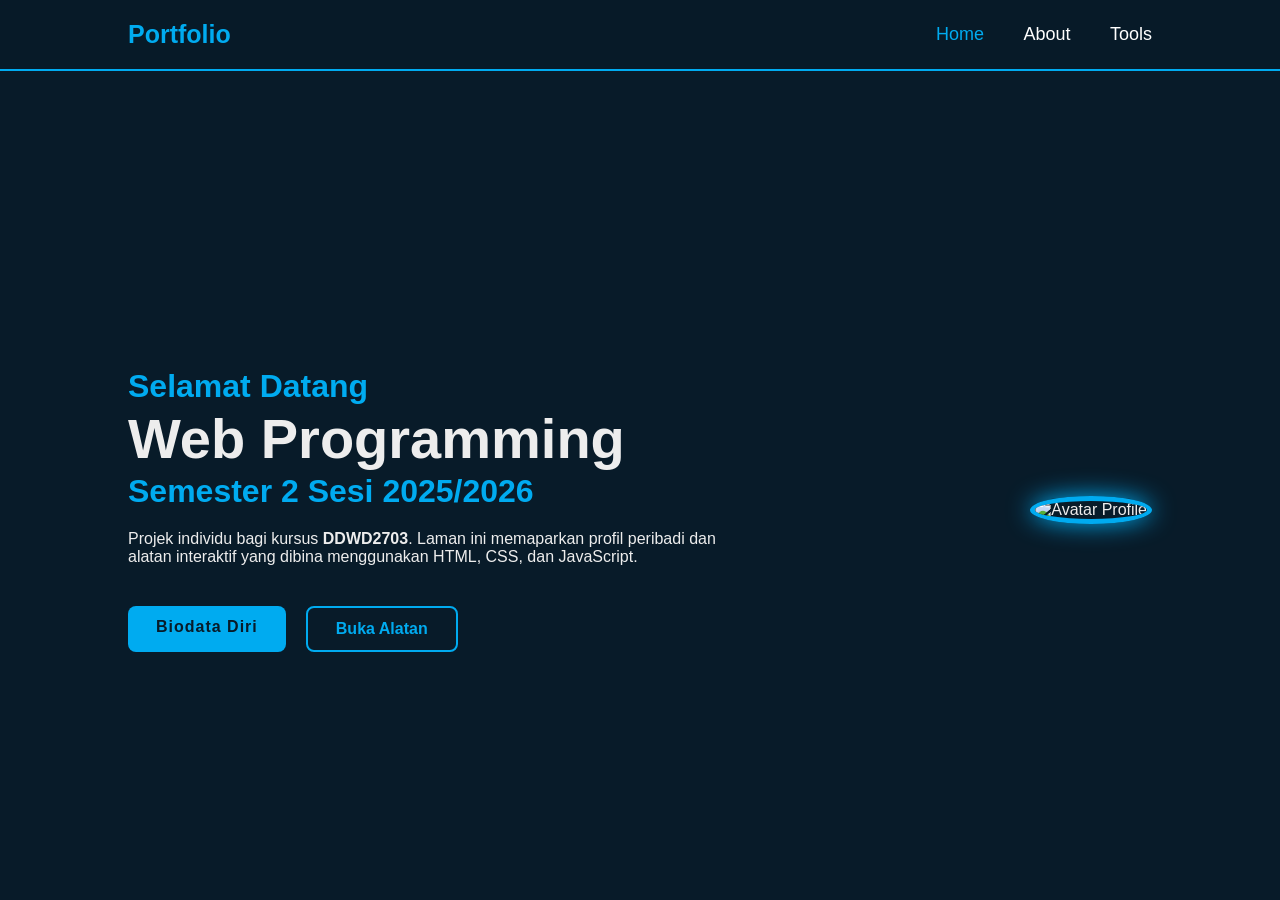
==== index.html @ daf79f17 "Update index.html" ====
<!DOCTYPE html>
<html lang="ms">
<head>
    <meta charset="UTF-8">
    <meta name="viewport" content="width=device-width, initial-scale=1.0">
    <title>Home - Portfolio</title>
    <link rel="stylesheet" href="style.css">
</head>
<body>
    <header class="header">
        <a href="index.html" class="logo">Portfolio</a>
        <nav class="navbar">
            <a href="index.html" class="active">Home</a>
            <a href="personalinfo.html">About</a>
            <a href="tools.html">Tools</a>
        </nav>
    </header>

    <section class="home">
        <div class="home-content">
            <h3>Selamat Datang</h3>
            <h1>Web Programming</h1>
            <h3>Semester 2 <span>Sesi 2025/2026</span></h3>
            <p>Projek individu bagi kursus <b>DDWD2703</b>. Laman ini memaparkan profil peribadi dan alatan interaktif yang dibina menggunakan HTML, CSS, dan JavaScript.</p>
            <div class="btn-box">
                <a href="personalinfo.html" class="btn">Biodata Diri</a>
                <a href="tools.html" class="btn-outline">Buka Alatan</a>
            </div>
        </div>
        <div class="home-img">
            <img src="assets/avatar.png" alt="Avatar Profile">
        </div>
    </section>
</body>
</html>
---- style.css ----
* {
    margin: 0;
    padding: 0;
    box-sizing: border-box;
    font-family: 'Poppins', sans-serif;
    text-decoration: none;
}

body {
    background: #081b29;
    color: #ededed;
}

.header {
    position: fixed;
    top: 0;
    left: 0;
    width: 100%;
    padding: 20px 10%;
    background: rgba(8, 27, 41, 0.95);
    display: flex;
    justify-content: space-between;
    align-items: center;
    z-index: 1000;
    border-bottom: 2px solid #00abf0;
}

.logo {
    font-size: 25px;
    color: #00abf0;
    font-weight: 700;
}

.navbar a {
    font-size: 18px;
    color: #fff;
    margin-left: 35px;
    transition: .3s;
}

.navbar a:hover, .navbar a.active {
    color: #00abf0;
}

.home {
    display: flex;
    align-items: center;
    justify-content: space-between;
    min-height: 100vh;
    padding: 120px 10% 0;
}

.home-content {
    max-width: 600px;
}

.home-content h1 {
    font-size: 56px;
    font-weight: 700;
    line-height: 1.2;
}

.home-content h3 {
    font-size: 32px;
    font-weight: 700;
    color: #00abf0;
}

.home-content p {
    font-size: 16px;
    margin: 20px 0 40px;
}

.btn-box {
    display: flex;
    gap: 20px;
}

.btn, .btn-cv {
    display: inline-block;
    padding: 12px 28px;
    background: #00abf0;
    border-radius: 8px;
    font-size: 16px;
    color: #081b29;
    letter-spacing: 1px;
    font-weight: 600;
    transition: .5s;
    border: none;
    cursor: pointer;
}

.btn-outline {
    display: inline-block;
    padding: 12px 28px;
    background: transparent;
    border: 2px solid #00abf0;
    border-radius: 8px;
    font-size: 16px;
    color: #00abf0;
    font-weight: 600;
    transition: .5s;
    cursor: pointer;
}

.btn:hover, .btn-cv:hover, .btn-outline:hover {
    box-shadow: 0 0 20px #00abf0;
}

.home-img img {
    width: 350px;
    height: 350px;
    border-radius: 50%;
    border: 5px solid #00abf0;
    box-shadow: 0 0 25px #00abf0;
    object-fit: cover;
}

.about-container {
    display: flex;
    justify-content: center;
    align-items: center;
    min-height: 100vh;
    padding-top: 100px;
}

.info-card {
    background: #112e42;
    border: 2px solid #00abf0;
    border-radius: 20px;
    padding: 40px;
    width: 450px;
    box-shadow: 0 0 15px rgba(0, 171, 240, 0.5);
    text-align: center;
}

.title-neon {
    color: #00abf0;
    margin-bottom: 25px;
    letter-spacing: 2px;
}

.details p {
    font-size: 18px;
    margin: 15px 0;
    text-align: left;
    border-bottom: 1px solid rgba(0, 171, 240, 0.3);
    padding-bottom: 8px;
}

.btn-cv {
    width: 100%;
    margin-top: 20px;
    text-align: center;
}

.tools-container {
    display: flex;
    flex-direction: column;
    align-items: center;
    padding: 140px 10% 60px;
    gap: 40px;
    min-height: 100vh;
}

.tool-card {
    background: #112e42;
    border: 2px solid #00abf0;
    border-radius: 20px;
    padding: 30px;
    width: 100%;
    max-width: 420px;
    box-shadow: 0 0 20px rgba(0, 171, 240, 0.4);
}

.tool-title {
    color: #00abf0;
    text-align: center;
    margin-bottom: 20px;
    text-transform: uppercase;
}

.calc-screen {
    width: 100%;
    background: #081b29;
    border: 1px solid #00abf0;
    color: #00abf0;
    padding: 20px;
    border-radius: 10px;
    font-size: 1.8rem;
    text-align: right;
    margin-bottom: 15px;
    outline: none;
}

.calc-buttons {
    display: grid;
    grid-template-columns: repeat(4, 1fr);
    gap: 10px;
}

.btn-calc {
    padding: 15px;
    border: none;
    border-radius: 8px;
    font-size: 1.2rem;
    font-weight: 600;
    cursor: pointer;
    transition: 0.2s;
    background-color: #00abf0 !important;
    color: #081b29 !important;
}

.btn-calc:hover {
    background-color: #ffffff !important;
    color: #00abf0 !important;
    box-shadow: 0 0 15px #ffffff;
}

.btn-red {
    background-color: #ff4d4d !important;
    color: white !important;
}

.btn-green {
    background-color: #28a745 !important;
    color: white !important;
    grid-row: span 2;
}

.btn-op {
    background-color: rgba(0, 171, 240, 0.2) !important;
    color: #00abf0 !important;
    border: 1px solid #00abf0 !important;
}

.btn-zero {
    grid-column: span 2;
}

.bmi-input {
    width: 100%;
    background: #081b29;
    border: 1px solid #00abf0;
    color: white;
    padding: 12px;
    border-radius: 8px;
    margin-bottom: 10px;
    text-align: center;
    outline: none;
}

.btn-main {
    width: 100%;
    padding: 15px;
    background-color: #00abf0 !important;
    color: #081b29 !important;
    border: none;
    border-radius: 10px;
    font-weight: 700;
    cursor: pointer;
}

.bmi-result {
    margin-top: 15px;
    padding: 15px;
    background: rgba(8, 27, 41, 0.5);
    border-radius: 10px;
    border: 1px dashed #00abf0;
    text-align: center;
}
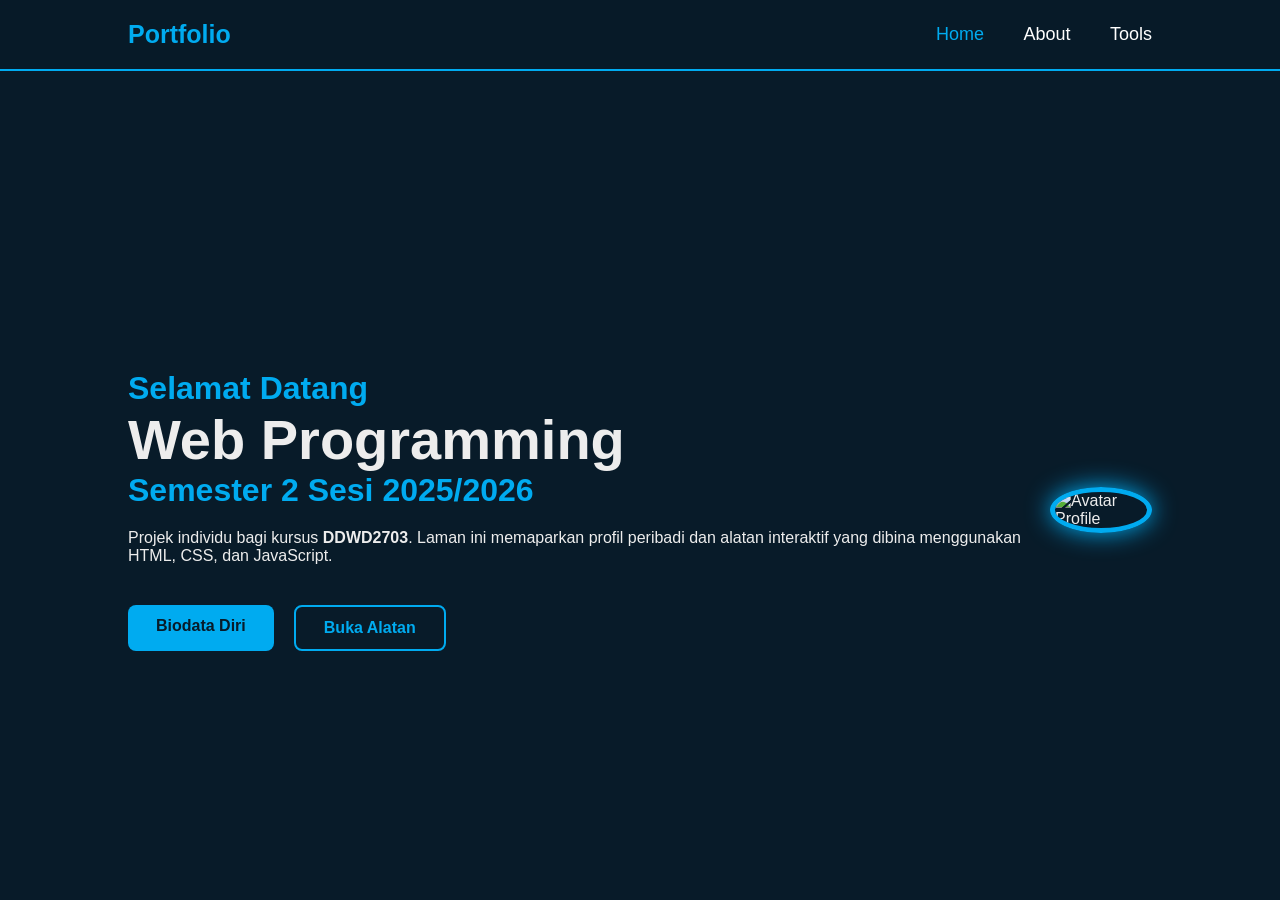
==== commit fbd5fa6f: "Replace avatar image with a new JPEG file" ====
--- a/index.html
+++ b/index.html
@@ -28,7 +28,7 @@
             </div>
         </div>
         <div class="home-img">
-            <img src="assets/avatar.png" alt="Avatar Profile">
+            <img src="assets/image.jpeg" alt="Avatar Profile">
         </div>
     </section>
 </body>
--- a/style.css
+++ b/style.css
@@ -50,40 +50,18 @@
     padding: 120px 10% 0;
 }
 
-.home-content {
-    max-width: 600px;
-}
+.home-content h1 { font-size: 56px; font-weight: 700; }
+.home-content h3 { font-size: 32px; color: #00abf0; }
+.home-content p { margin: 20px 0 40px; }
 
-.home-content h1 {
-    font-size: 56px;
-    font-weight: 700;
-    line-height: 1.2;
-}
+.btn-box { display: flex; gap: 20px; }
 
-.home-content h3 {
-    font-size: 32px;
-    font-weight: 700;
-    color: #00abf0;
-}
-
-.home-content p {
-    font-size: 16px;
-    margin: 20px 0 40px;
-}
-
-.btn-box {
-    display: flex;
-    gap: 20px;
-}
-
-.btn, .btn-cv {
+.btn, .btn-cv, .btn-tool {
     display: inline-block;
     padding: 12px 28px;
     background: #00abf0;
     border-radius: 8px;
-    font-size: 16px;
     color: #081b29;
-    letter-spacing: 1px;
     font-weight: 600;
     transition: .5s;
     border: none;
@@ -93,17 +71,14 @@
 .btn-outline {
     display: inline-block;
     padding: 12px 28px;
-    background: transparent;
     border: 2px solid #00abf0;
     border-radius: 8px;
-    font-size: 16px;
     color: #00abf0;
     font-weight: 600;
     transition: .5s;
-    cursor: pointer;
 }
 
-.btn:hover, .btn-cv:hover, .btn-outline:hover {
+.btn:hover, .btn-cv:hover, .btn-outline:hover, .btn-tool:hover {
     box-shadow: 0 0 20px #00abf0;
 }
 
@@ -121,8 +96,20 @@
     justify-content: center;
     align-items: center;
     min-height: 100vh;
-    padding-top: 100px;
+    padding: 120px 10% 40px;
+    gap: 40px;
 }
+
+.profile-frame {
+    width: 250px;
+    height: 250px;
+    border-radius: 50%;
+    border: 4px solid #00abf0;
+    box-shadow: 0 0 15px #00abf0;
+    overflow: hidden;
+}
+
+.profile-img { width: 100%; height: 100%; object-fit: cover; }
 
 .info-card {
     background: #112e42;
@@ -130,15 +117,10 @@
     border-radius: 20px;
     padding: 40px;
     width: 450px;
-    box-shadow: 0 0 15px rgba(0, 171, 240, 0.5);
     text-align: center;
 }
 
-.title-neon {
-    color: #00abf0;
-    margin-bottom: 25px;
-    letter-spacing: 2px;
-}
+.title-neon { color: #00abf0; margin-bottom: 25px; }
 
 .details p {
     font-size: 18px;
@@ -148,37 +130,21 @@
     padding-bottom: 8px;
 }
 
-.btn-cv {
-    width: 100%;
-    margin-top: 20px;
-    text-align: center;
-}
-
 .tools-container {
-    display: flex;
-    flex-direction: column;
-    align-items: center;
-    padding: 140px 10% 60px;
-    gap: 40px;
-    min-height: 100vh;
+    display: grid;
+    grid-template-columns: repeat(auto-fit, minmax(350px, 1fr));
+    gap: 30px;
+    padding: 140px 10% 50px;
 }
 
 .tool-card {
     background: #112e42;
     border: 2px solid #00abf0;
     border-radius: 20px;
-    padding: 30px;
-    width: 100%;
-    max-width: 420px;
-    box-shadow: 0 0 20px rgba(0, 171, 240, 0.4);
+    padding: 25px;
 }
 
-.tool-title {
-    color: #00abf0;
-    text-align: center;
-    margin-bottom: 20px;
-    text-transform: uppercase;
-}
+.tool-title { color: #00abf0; text-align: center; margin-bottom: 20px; }
 
 .calc-screen {
     width: 100%;
@@ -190,82 +156,40 @@
     font-size: 1.8rem;
     text-align: right;
     margin-bottom: 15px;
-    outline: none;
 }
 
-.calc-buttons {
-    display: grid;
-    grid-template-columns: repeat(4, 1fr);
-    gap: 10px;
-}
+.calc-buttons { display: grid; grid-template-columns: repeat(4, 1fr); gap: 10px; }
 
 .btn-calc {
     padding: 15px;
+    border-radius: 8px;
+    background: #00abf0;
+    color: #081b29;
+    font-weight: 600;
     border: none;
-    border-radius: 8px;
-    font-size: 1.2rem;
-    font-weight: 600;
-    cursor: pointer;
-    transition: 0.2s;
-    background-color: #00abf0 !important;
-    color: #081b29 !important;
 }
 
-.btn-calc:hover {
-    background-color: #ffffff !important;
-    color: #00abf0 !important;
-    box-shadow: 0 0 15px #ffffff;
-}
+.btn-red { background: #ff4d4d; color: white; }
+.btn-green { background: #28a745; color: white; grid-row: span 2; }
+.btn-op { background: rgba(0, 171, 240, 0.2); color: #00abf0; border: 1px solid #00abf0; }
+.btn-zero { grid-column: span 2; }
 
-.btn-red {
-    background-color: #ff4d4d !important;
-    color: white !important;
-}
-
-.btn-green {
-    background-color: #28a745 !important;
-    color: white !important;
-    grid-row: span 2;
-}
-
-.btn-op {
-    background-color: rgba(0, 171, 240, 0.2) !important;
-    color: #00abf0 !important;
-    border: 1px solid #00abf0 !important;
-}
-
-.btn-zero {
-    grid-column: span 2;
-}
-
-.bmi-input {
+.tool-input {
     width: 100%;
     background: #081b29;
     border: 1px solid #00abf0;
     color: white;
     padding: 12px;
     border-radius: 8px;
-    margin-bottom: 10px;
+    margin-bottom: 15px;
     text-align: center;
-    outline: none;
 }
 
-.btn-main {
-    width: 100%;
-    padding: 15px;
-    background-color: #00abf0 !important;
-    color: #081b29 !important;
-    border: none;
-    border-radius: 10px;
-    font-weight: 700;
-    cursor: pointer;
-}
-
-.bmi-result {
+.tool-result {
     margin-top: 15px;
     padding: 15px;
     background: rgba(8, 27, 41, 0.5);
+    border: 1px dashed #00abf0;
     border-radius: 10px;
-    border: 1px dashed #00abf0;
     text-align: center;
 }
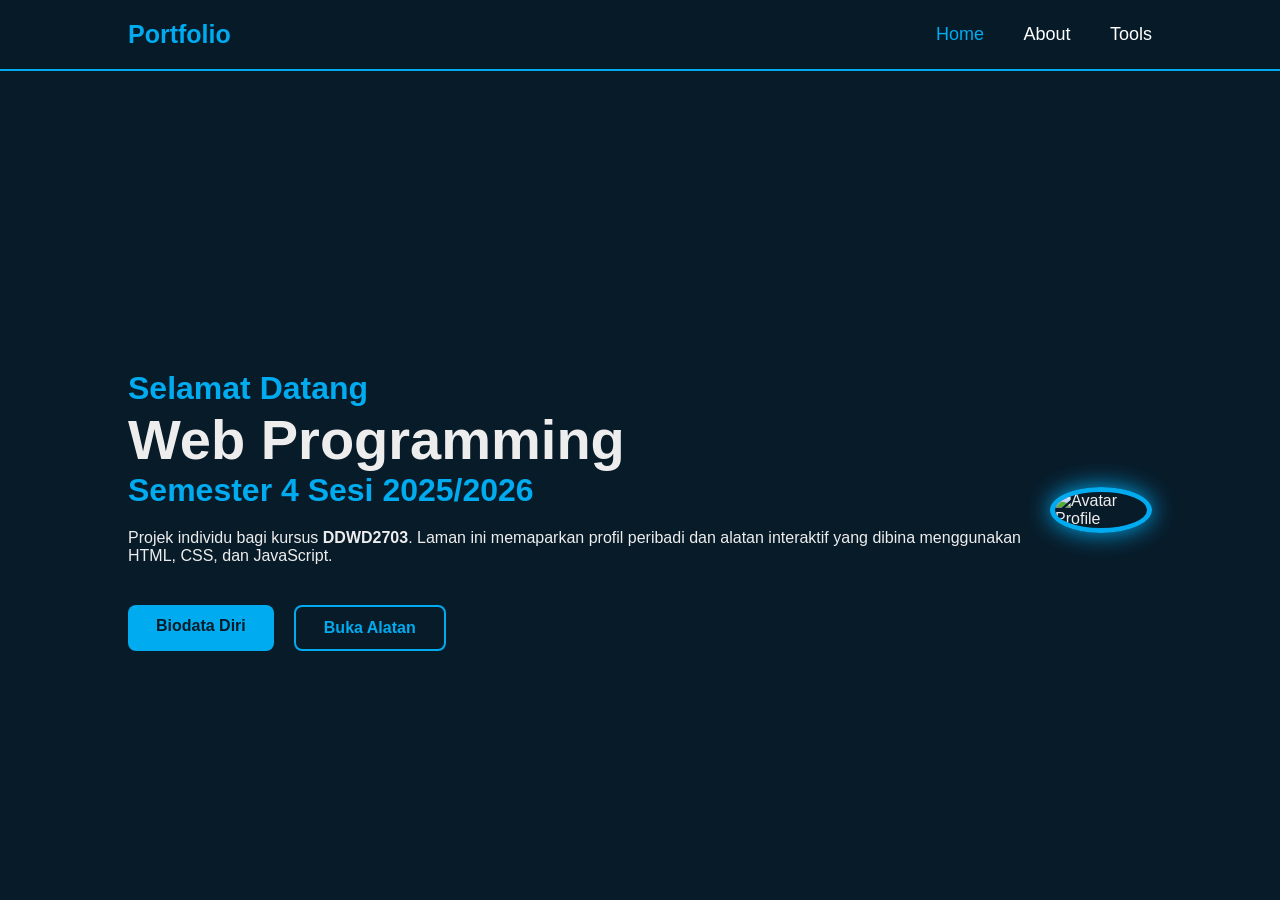
==== commit a604bd89: "Update index.html" ====
--- a/index.html
+++ b/index.html
@@ -20,7 +20,7 @@
         <div class="home-content">
             <h3>Selamat Datang</h3>
             <h1>Web Programming</h1>
-            <h3>Semester 2 <span>Sesi 2025/2026</span></h3>
+            <h3>Semester 4 <span>Sesi 2025/2026</span></h3>
             <p>Projek individu bagi kursus <b>DDWD2703</b>. Laman ini memaparkan profil peribadi dan alatan interaktif yang dibina menggunakan HTML, CSS, dan JavaScript.</p>
             <div class="btn-box">
                 <a href="personalinfo.html" class="btn">Biodata Diri</a>
@@ -28,7 +28,7 @@
             </div>
         </div>
         <div class="home-img">
-            <img src="assets/image.jpeg" alt="Avatar Profile">
+            <img src="asset/image.jpeg" alt="Avatar Profile">
         </div>
     </section>
 </body>
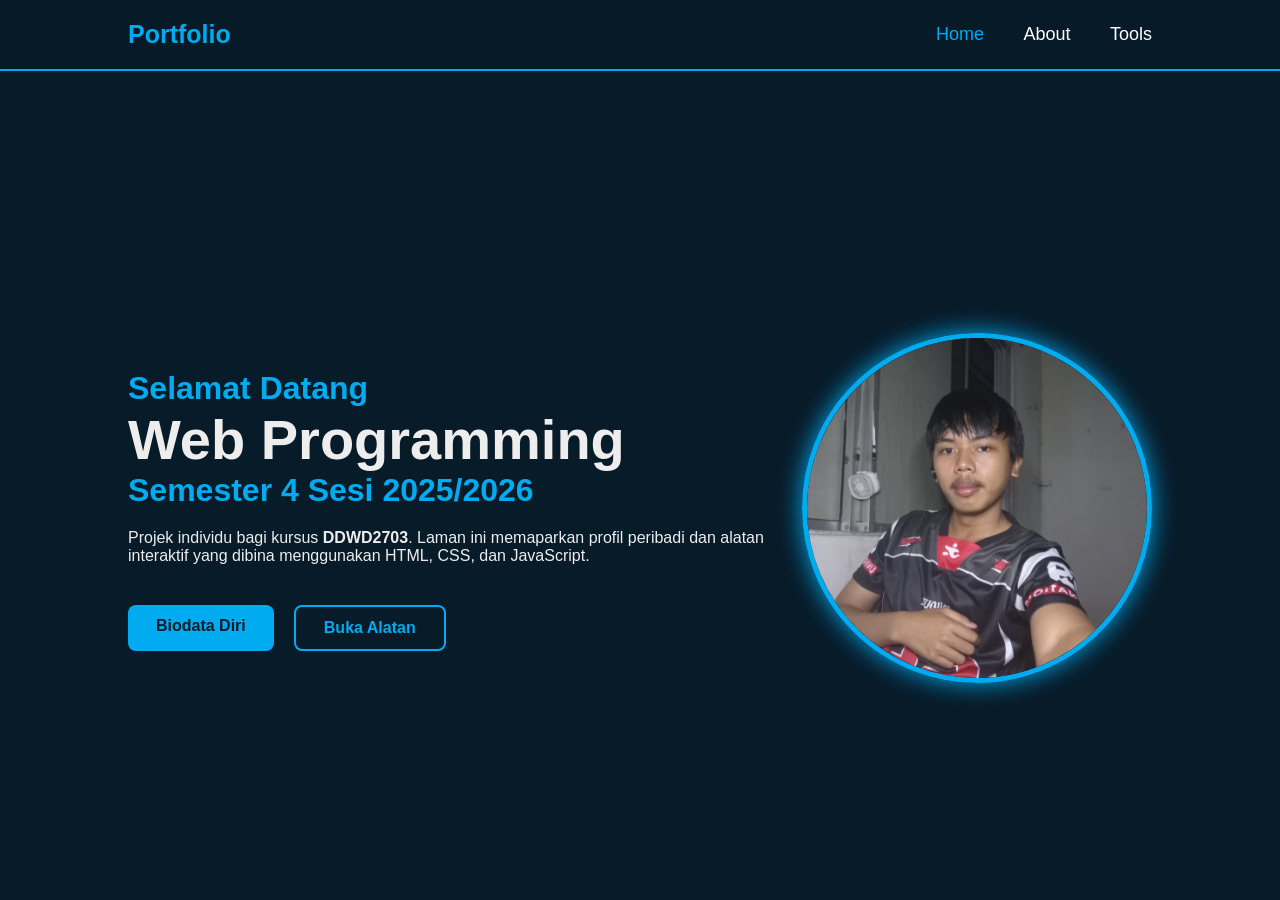
==== commit d6d82346: "Update index.html" ====
--- a/index.html
+++ b/index.html
@@ -28,7 +28,7 @@
             </div>
         </div>
         <div class="home-img">
-            <img src="asset/image.jpeg" alt="Avatar Profile">
+            <img src="asset/image(1).jpeg" alt="Avatar Profile">
         </div>
     </section>
 </body>
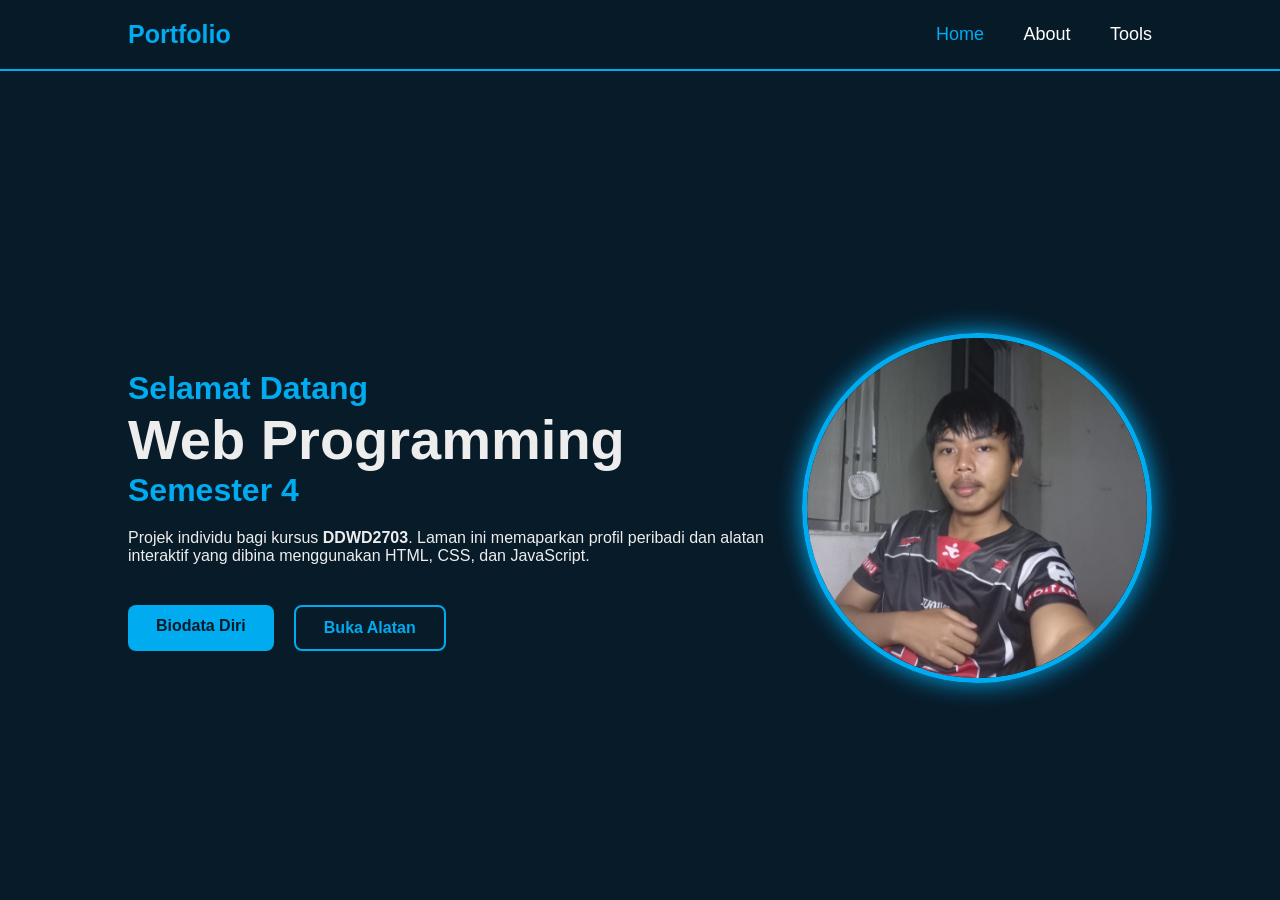
==== commit 4b80292b: "Update index.html" ====
--- a/index.html
+++ b/index.html
@@ -20,7 +20,7 @@
         <div class="home-content">
             <h3>Selamat Datang</h3>
             <h1>Web Programming</h1>
-            <h3>Semester 4 <span>Sesi 2025/2026</span></h3>
+            <h3>Semester 4</h3>
             <p>Projek individu bagi kursus <b>DDWD2703</b>. Laman ini memaparkan profil peribadi dan alatan interaktif yang dibina menggunakan HTML, CSS, dan JavaScript.</p>
             <div class="btn-box">
                 <a href="personalinfo.html" class="btn">Biodata Diri</a>
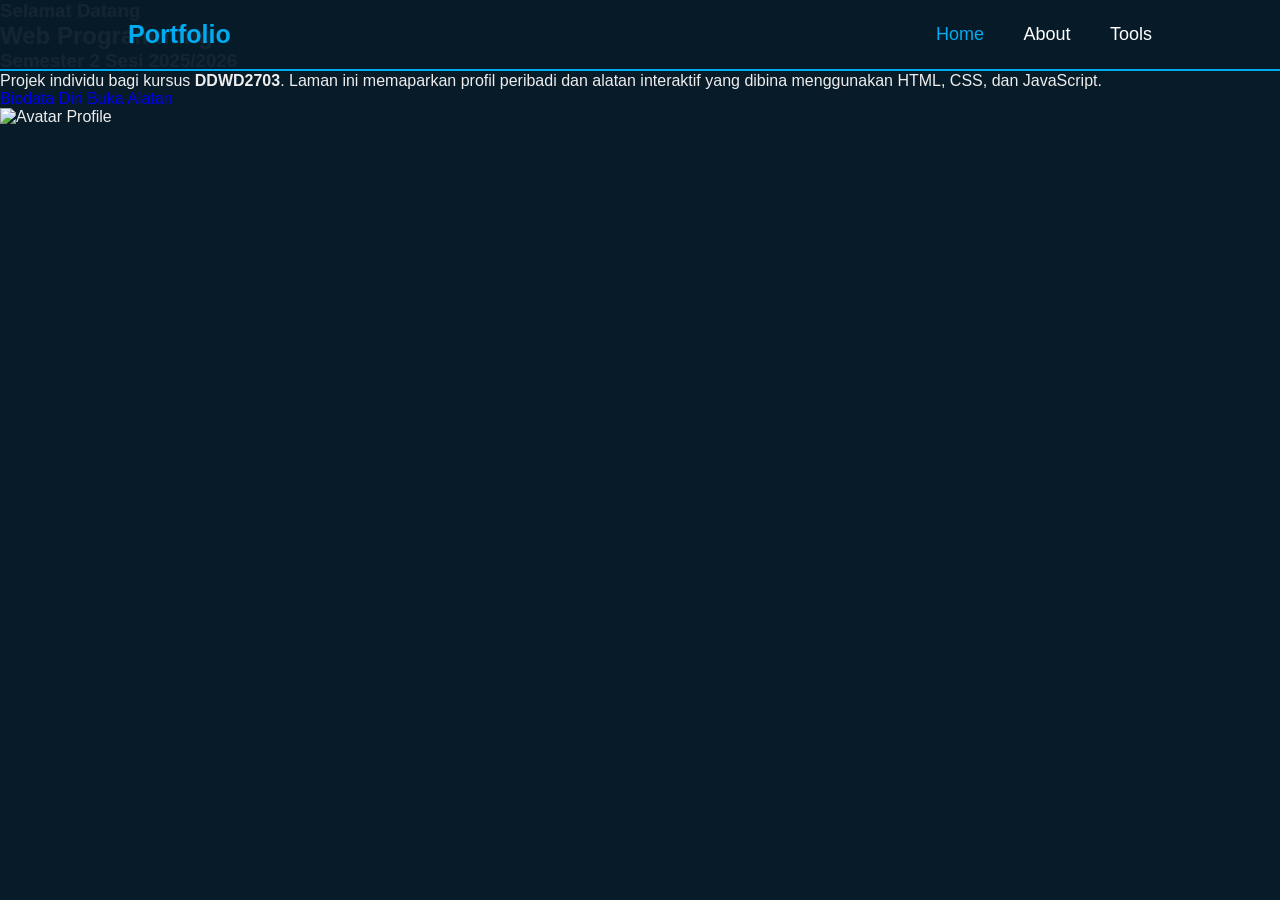
==== commit d5f449b6: "Update index.html" ====
--- a/index.html
+++ b/index.html
@@ -20,7 +20,7 @@
         <div class="home-content">
             <h3>Selamat Datang</h3>
             <h1>Web Programming</h1>
-            <h3>Semester 4</h3>
+            <h3>Semester 2 <span>Sesi 2025/2026</span></h3>
             <p>Projek individu bagi kursus <b>DDWD2703</b>. Laman ini memaparkan profil peribadi dan alatan interaktif yang dibina menggunakan HTML, CSS, dan JavaScript.</p>
             <div class="btn-box">
                 <a href="personalinfo.html" class="btn">Biodata Diri</a>
@@ -28,7 +28,7 @@
             </div>
         </div>
         <div class="home-img">
-            <img src="asset/image(1).jpeg" alt="Avatar Profile">
+            <img src="assets/avatar.png" alt="Avatar Profile">
         </div>
     </section>
 </body>
--- a/style.css
+++ b/style.css
@@ -9,6 +9,7 @@
 body {
     background: #081b29;
     color: #ededed;
+    overflow-x: hidden;
 }
 
 .header {
@@ -42,99 +43,91 @@
     color: #00abf0;
 }
 
-.home {
-    display: flex;
-    align-items: center;
-    justify-content: space-between;
-    min-height: 100vh;
-    padding: 120px 10% 0;
-}
-
-.home-content h1 { font-size: 56px; font-weight: 700; }
-.home-content h3 { font-size: 32px; color: #00abf0; }
-.home-content p { margin: 20px 0 40px; }
-
-.btn-box { display: flex; gap: 20px; }
-
-.btn, .btn-cv, .btn-tool {
-    display: inline-block;
-    padding: 12px 28px;
-    background: #00abf0;
-    border-radius: 8px;
-    color: #081b29;
-    font-weight: 600;
-    transition: .5s;
-    border: none;
-    cursor: pointer;
-}
-
-.btn-outline {
-    display: inline-block;
-    padding: 12px 28px;
-    border: 2px solid #00abf0;
-    border-radius: 8px;
-    color: #00abf0;
-    font-weight: 600;
-    transition: .5s;
-}
-
-.btn:hover, .btn-cv:hover, .btn-outline:hover, .btn-tool:hover {
-    box-shadow: 0 0 20px #00abf0;
-}
-
-.home-img img {
-    width: 350px;
-    height: 350px;
-    border-radius: 50%;
-    border: 5px solid #00abf0;
-    box-shadow: 0 0 25px #00abf0;
-    object-fit: cover;
-}
-
 .about-container {
     display: flex;
     justify-content: center;
     align-items: center;
     min-height: 100vh;
-    padding: 120px 10% 40px;
-    gap: 40px;
+    padding: 120px 10% 60px;
+    gap: 50px;
 }
 
 .profile-frame {
-    width: 250px;
-    height: 250px;
+    flex-shrink: 0;
+    width: 280px;
+    height: 280px;
     border-radius: 50%;
     border: 4px solid #00abf0;
-    box-shadow: 0 0 15px #00abf0;
+    box-shadow: 0 0 20px #00abf0;
     overflow: hidden;
 }
 
-.profile-img { width: 100%; height: 100%; object-fit: cover; }
+.profile-img {
+    width: 100%;
+    height: 100%;
+    object-fit: cover;
+}
 
 .info-card {
     background: #112e42;
     border: 2px solid #00abf0;
     border-radius: 20px;
-    padding: 40px;
-    width: 450px;
-    text-align: center;
-}
-
-.title-neon { color: #00abf0; margin-bottom: 25px; }
+    padding: 35px;
+    width: 100%;
+    max-width: 550px;
+    box-shadow: 0 0 15px rgba(0, 171, 240, 0.4);
+}
+
+.title-neon {
+    color: #00abf0;
+    text-align: center;
+    margin-bottom: 25px;
+    letter-spacing: 2px;
+    text-transform: uppercase;
+}
+
+.sub-title {
+    color: #00abf0;
+    font-size: 1.1rem;
+    margin-top: 25px;
+    margin-bottom: 10px;
+    text-transform: uppercase;
+    border-left: 4px solid #00abf0;
+    padding-left: 12px;
+    text-align: left;
+}
 
 .details p {
-    font-size: 18px;
-    margin: 15px 0;
+    font-size: 16px;
+    margin: 12px 0;
     text-align: left;
-    border-bottom: 1px solid rgba(0, 171, 240, 0.3);
-    padding-bottom: 8px;
+    border-bottom: 1px solid rgba(0, 171, 240, 0.2);
+    padding-bottom: 6px;
+}
+
+.btn-cv {
+    display: block;
+    width: 100%;
+    padding: 15px;
+    background: #00abf0;
+    color: #081b29;
+    border-radius: 10px;
+    font-weight: 700;
+    text-align: center;
+    margin-top: 25px;
+    transition: 0.3s;
+}
+
+.btn-cv:hover {
+    box-shadow: 0 0 20px #00abf0;
+    transform: translateY(-2px);
 }
 
 .tools-container {
     display: grid;
-    grid-template-columns: repeat(auto-fit, minmax(350px, 1fr));
+    grid-template-columns: repeat(auto-fit, minmax(320px, 1fr));
     gap: 30px;
-    padding: 140px 10% 50px;
+    padding: 140px 10% 60px;
 }
 
 .tool-card {
@@ -142,36 +135,47 @@
     border: 2px solid #00abf0;
     border-radius: 20px;
     padding: 25px;
-}
-
-.tool-title { color: #00abf0; text-align: center; margin-bottom: 20px; }
+    box-shadow: 0 0 15px rgba(0, 171, 240, 0.3);
+}
+
+.tool-title {
+    color: #00abf0;
+    text-align: center;
+    margin-bottom: 20px;
+    text-transform: uppercase;
+}
 
 .calc-screen {
     width: 100%;
     background: #081b29;
     border: 1px solid #00abf0;
     color: #00abf0;
-    padding: 20px;
+    padding: 15px;
     border-radius: 10px;
-    font-size: 1.8rem;
+    font-size: 1.5rem;
     text-align: right;
     margin-bottom: 15px;
 }
 
-.calc-buttons { display: grid; grid-template-columns: repeat(4, 1fr); gap: 10px; }
+.calc-buttons {
+    display: grid;
+    grid-template-columns: repeat(4, 1fr);
+    gap: 8px;
+}
 
 .btn-calc {
-    padding: 15px;
-    border-radius: 8px;
+    padding: 12px;
     background: #00abf0;
     color: #081b29;
+    border: none;
+    border-radius: 6px;
     font-weight: 600;
-    border: none;
+    cursor: pointer;
 }
 
 .btn-red { background: #ff4d4d; color: white; }
 .btn-green { background: #28a745; color: white; grid-row: span 2; }
-.btn-op { background: rgba(0, 171, 240, 0.2); color: #00abf0; border: 1px solid #00abf0; }
+.btn-op { background: rgba(0, 171, 240, 0.1); color: #00abf0; border: 1px solid #00abf0; }
 .btn-zero { grid-column: span 2; }
 
 .tool-input {
@@ -181,15 +185,34 @@
     color: white;
     padding: 12px;
     border-radius: 8px;
-    margin-bottom: 15px;
-    text-align: center;
+    margin-bottom: 10px;
+    text-align: center;
+}
+
+.btn-tool {
+    width: 100%;
+    padding: 12px;
+    background: #00abf0;
+    color: #081b29;
+    border: none;
+    border-radius: 8px;
+    font-weight: 700;
+    cursor: pointer;
 }
 
 .tool-result {
     margin-top: 15px;
-    padding: 15px;
-    background: rgba(8, 27, 41, 0.5);
+    padding: 12px;
+    background: rgba(8, 27, 41, 0.6);
     border: 1px dashed #00abf0;
-    border-radius: 10px;
-    text-align: center;
-}
+    border-radius: 8px;
+    text-align: center;
+}
+
+@media (max-width: 900px) {
+    .about-container {
+        flex-direction: column;
+        text-align: center;
+    }
+    .details p { text-align: center; }
+}
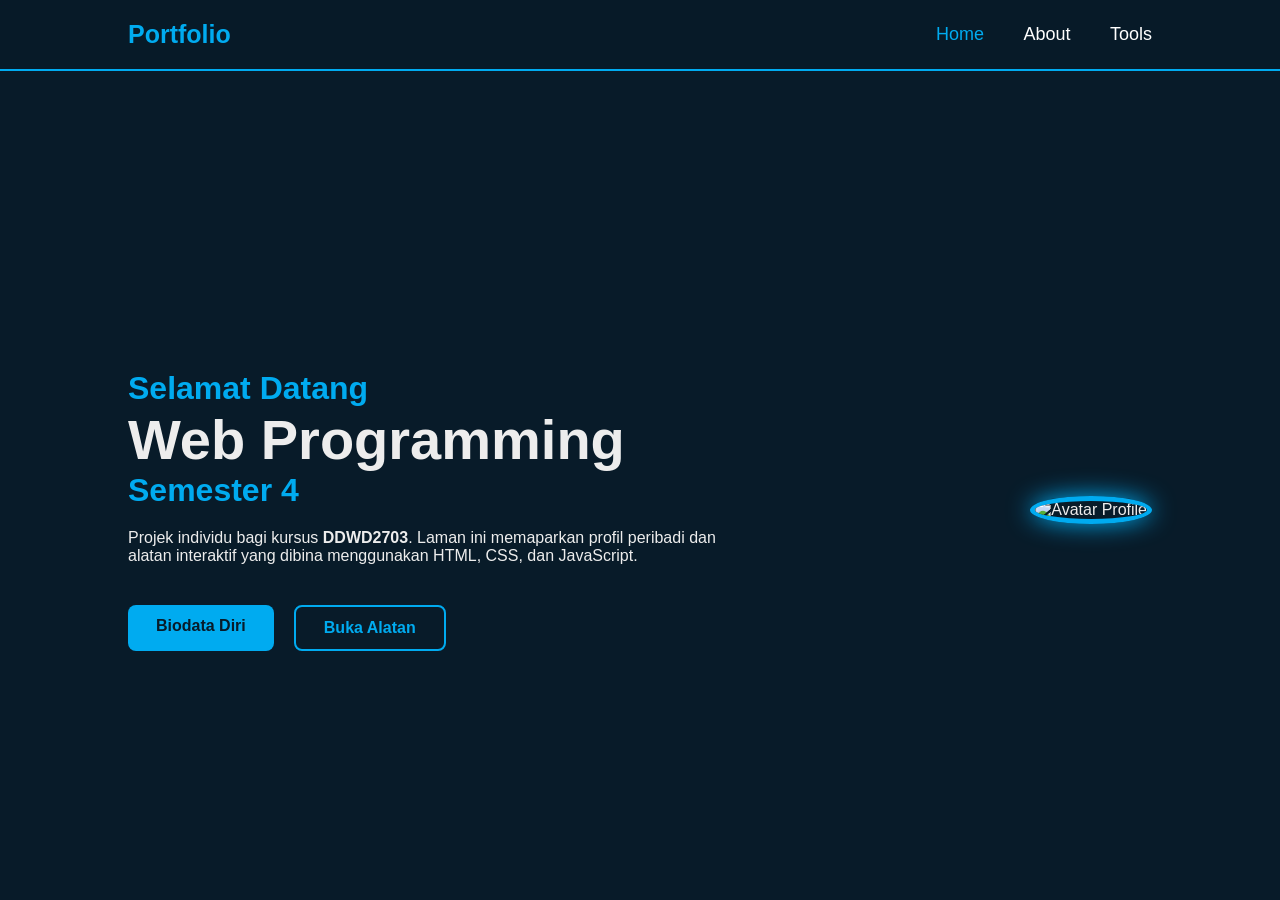
==== commit 76b76dbe: "Update index.html" ====
--- a/index.html
+++ b/index.html
@@ -20,7 +20,7 @@
         <div class="home-content">
             <h3>Selamat Datang</h3>
             <h1>Web Programming</h1>
-            <h3>Semester 2 <span>Sesi 2025/2026</span></h3>
+            <h3>Semester 4</h3>
             <p>Projek individu bagi kursus <b>DDWD2703</b>. Laman ini memaparkan profil peribadi dan alatan interaktif yang dibina menggunakan HTML, CSS, dan JavaScript.</p>
             <div class="btn-box">
                 <a href="personalinfo.html" class="btn">Biodata Diri</a>
@@ -28,7 +28,7 @@
             </div>
         </div>
         <div class="home-img">
-            <img src="assets/avatar.png" alt="Avatar Profile">
+            <img src="asset/image.jpeg" alt="Avatar Profile">
         </div>
     </section>
 </body>
--- a/style.css
+++ b/style.css
@@ -9,7 +9,6 @@
 body {
     background: #081b29;
     color: #ededed;
-    overflow-x: hidden;
 }
 
 .header {
@@ -26,21 +25,49 @@
     border-bottom: 2px solid #00abf0;
 }
 
-.logo {
-    font-size: 25px;
-    color: #00abf0;
-    font-weight: 700;
+.logo { font-size: 25px; color: #00abf0; font-weight: 700; }
+.navbar a { font-size: 18px; color: #fff; margin-left: 35px; transition: .3s; }
+.navbar a:hover, .navbar a.active { color: #00abf0; }
+
+.home {
+    display: flex;
+    align-items: center;
+    justify-content: space-between;
+    min-height: 100vh;
+    padding: 120px 10% 0;
+    gap: 40px;
 }
 
-.navbar a {
-    font-size: 18px;
-    color: #fff;
-    margin-left: 35px;
-    transition: .3s;
+.home-content { max-width: 600px; }
+.home-content h1 { font-size: 56px; font-weight: 700; }
+.home-content h3 { font-size: 32px; color: #00abf0; }
+.home-content p { margin: 20px 0 40px; }
+
+.home-img img {
+    width: 400px;
+    height: 400px;
+    border-radius: 50%;
+    border: 5px solid #00abf0;
+    box-shadow: 0 0 25px #00abf0;
+    object-fit: cover;
 }
 
-.navbar a:hover, .navbar a.active {
+.btn-box { display: flex; gap: 20px; }
+.btn, .btn-cv, .btn-tool {
+    padding: 12px 28px;
+    background: #00abf0;
+    border-radius: 8px;
+    color: #081b29;
+    font-weight: 600;
+    border: none;
+    cursor: pointer;
+}
+.btn-outline {
+    padding: 12px 28px;
+    border: 2px solid #00abf0;
+    border-radius: 8px;
     color: #00abf0;
+    font-weight: 600;
 }
 
 .about-container {
@@ -48,80 +75,35 @@
     justify-content: center;
     align-items: center;
     min-height: 100vh;
-    padding: 120px 10% 60px;
+    padding: 140px 10% 60px;
     gap: 50px;
 }
 
 .profile-frame {
-    flex-shrink: 0;
-    width: 280px;
-    height: 280px;
+    width: 300px;
+    height: 300px;
     border-radius: 50%;
     border: 4px solid #00abf0;
     box-shadow: 0 0 20px #00abf0;
     overflow: hidden;
+    flex-shrink: 0;
 }
 
-.profile-img {
-    width: 100%;
-    height: 100%;
-    object-fit: cover;
-}
+.profile-img { width: 100%; height: 100%; object-fit: cover; }
 
 .info-card {
     background: #112e42;
     border: 2px solid #00abf0;
     border-radius: 20px;
     padding: 35px;
-    width: 100%;
-    max-width: 550px;
+    width: 550px;
     box-shadow: 0 0 15px rgba(0, 171, 240, 0.4);
 }
 
-.title-neon {
-    color: #00abf0;
-    text-align: center;
-    margin-bottom: 25px;
-    letter-spacing: 2px;
-    text-transform: uppercase;
-}
+.title-neon { color: #00abf0; text-align: center; margin-bottom: 25px; }
+.sub-title { color: #00abf0; border-left: 4px solid #00abf0; padding-left: 10px; margin-top: 20px; }
 
-.sub-title {
-    color: #00abf0;
-    font-size: 1.1rem;
-    margin-top: 25px;
-    margin-bottom: 10px;
-    text-transform: uppercase;
-    border-left: 4px solid #00abf0;
-    padding-left: 12px;
-    text-align: left;
-}
-
-.details p {
-    font-size: 16px;
-    margin: 12px 0;
-    text-align: left;
-    border-bottom: 1px solid rgba(0, 171, 240, 0.2);
-    padding-bottom: 6px;
-}
-
-.btn-cv {
-    display: block;
-    width: 100%;
-    padding: 15px;
-    background: #00abf0;
-    color: #081b29;
-    border-radius: 10px;
-    font-weight: 700;
-    text-align: center;
-    margin-top: 25px;
-    transition: 0.3s;
-}
-
-.btn-cv:hover {
-    box-shadow: 0 0 20px #00abf0;
-    transform: translateY(-2px);
-}
+.details p { font-size: 16px; margin: 10px 0; border-bottom: 1px solid rgba(0, 171, 240, 0.2); }
 
 .tools-container {
     display: grid;
@@ -135,14 +117,6 @@
     border: 2px solid #00abf0;
     border-radius: 20px;
     padding: 25px;
-    box-shadow: 0 0 15px rgba(0, 171, 240, 0.3);
-}
-
-.tool-title {
-    color: #00abf0;
-    text-align: center;
-    margin-bottom: 20px;
-    text-transform: uppercase;
 }
 
 .calc-screen {
@@ -152,30 +126,15 @@
     color: #00abf0;
     padding: 15px;
     border-radius: 10px;
+    text-align: right;
     font-size: 1.5rem;
-    text-align: right;
     margin-bottom: 15px;
 }
 
-.calc-buttons {
-    display: grid;
-    grid-template-columns: repeat(4, 1fr);
-    gap: 8px;
-}
-
-.btn-calc {
-    padding: 12px;
-    background: #00abf0;
-    color: #081b29;
-    border: none;
-    border-radius: 6px;
-    font-weight: 600;
-    cursor: pointer;
-}
-
+.calc-buttons { display: grid; grid-template-columns: repeat(4, 1fr); gap: 8px; }
+.btn-calc { padding: 12px; background: #00abf0; color: #081b29; border-radius: 6px; border: none; font-weight: 700; }
 .btn-red { background: #ff4d4d; color: white; }
 .btn-green { background: #28a745; color: white; grid-row: span 2; }
-.btn-op { background: rgba(0, 171, 240, 0.1); color: #00abf0; border: 1px solid #00abf0; }
 .btn-zero { grid-column: span 2; }
 
 .tool-input {
@@ -189,30 +148,4 @@
     text-align: center;
 }
 
-.btn-tool {
-    width: 100%;
-    padding: 12px;
-    background: #00abf0;
-    color: #081b29;
-    border: none;
-    border-radius: 8px;
-    font-weight: 700;
-    cursor: pointer;
-}
-
-.tool-result {
-    margin-top: 15px;
-    padding: 12px;
-    background: rgba(8, 27, 41, 0.6);
-    border: 1px dashed #00abf0;
-    border-radius: 8px;
-    text-align: center;
-}
-
-@media (max-width: 900px) {
-    .about-container {
-        flex-direction: column;
-        text-align: center;
-    }
-    .details p { text-align: center; }
-}
+.tool-result { margin-top: 15px; padding: 12px; background: rgba(8, 27, 41, 0.6); border: 1px dashed #00abf0; border-radius: 8px; text-align: center; }
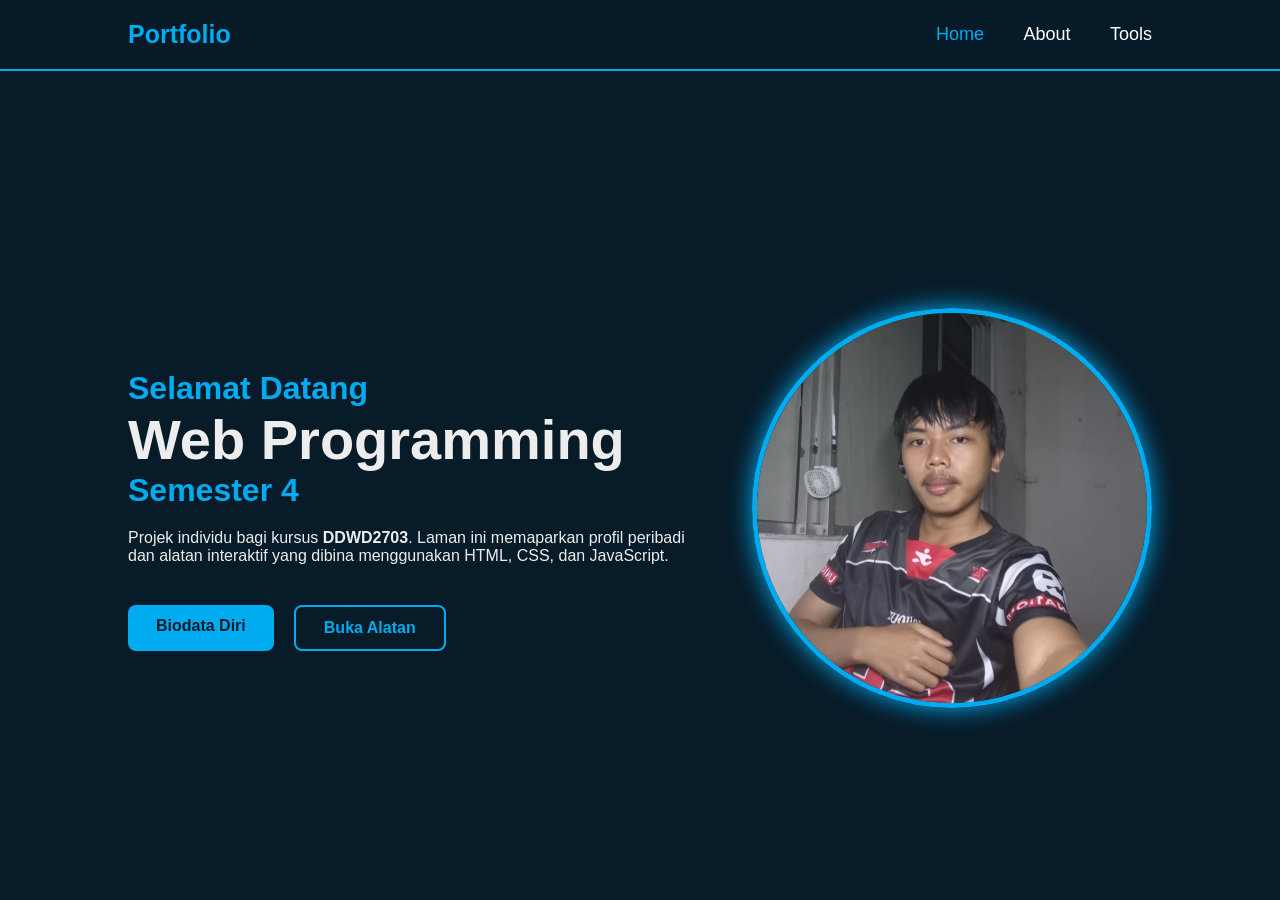
==== commit 49c211cd: "Update index.html" ====
--- a/index.html
+++ b/index.html
@@ -28,7 +28,7 @@
             </div>
         </div>
         <div class="home-img">
-            <img src="asset/image.jpeg" alt="Avatar Profile">
+            <img src="asset/image(1).jpeg" alt="Avatar Profile">
         </div>
     </section>
 </body>
